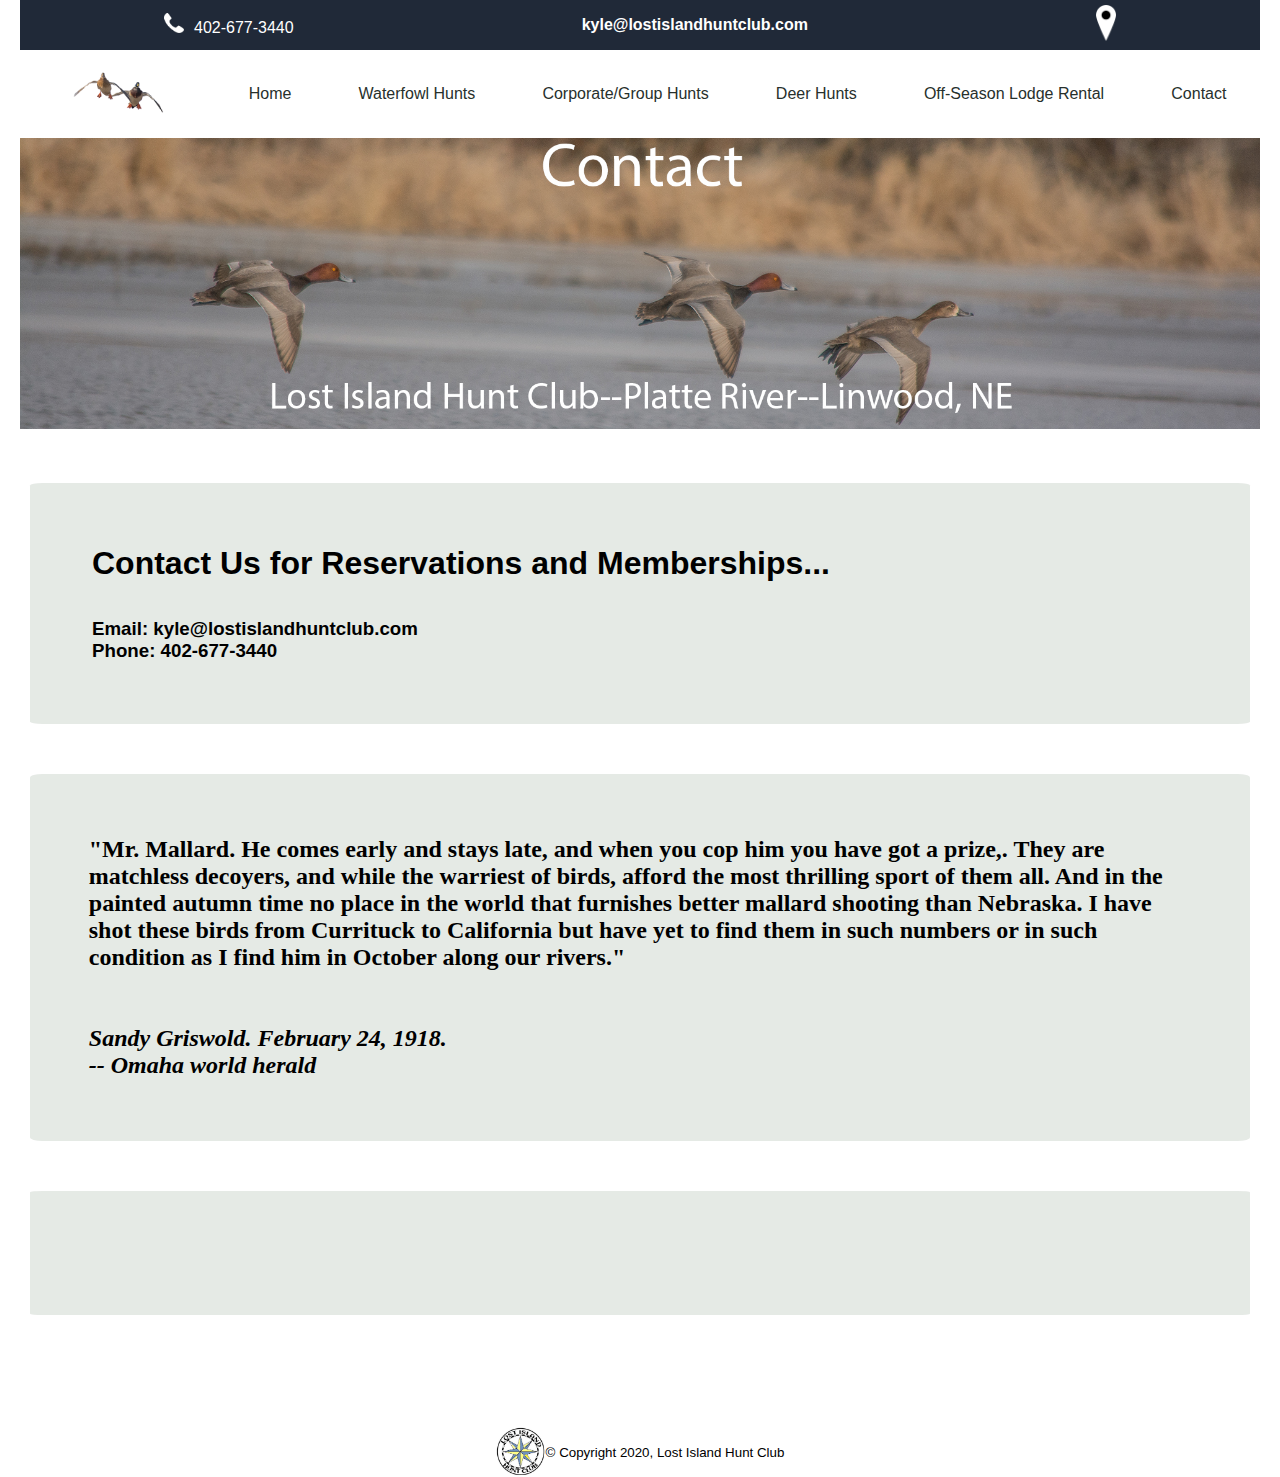
==== pages/contact.html @ 27302fe7 "Many kyle changes" ====
<!DOCTYPE html>
<html lang="en">

<head>
    <meta charset="UTF-8">
    <meta name="viewport" content="width=device-width, initial-scale=1.0, shrink-to-fit=no user-scalable=no">
    <title>Lost Island Hunt Club</title>
    <link rel="stylesheet" href="/styles/group-hunts-styles.css" />
    <link href="https://fonts.googleapis.com/css2?family=Vast+Shadow&display=swap" rel="stylesheet">
    <!-- <link href="https://stackpath.bootstrapcdn.com/font-awesome/4.7.0/css/font-awesome.min.css" rel="stylesheet" integrity="sha384-wvfXpqpZZVQGK6TAh5PVlGOfQNHSoD2xbE+QkPxCAFlNEevoEH3Sl0sibVcOQVnN" crossorigin="anonymous">-->
</head>

<body >

    <!-- <script>
        (() => {
    "use strict";
    if (window.location.protocol.toLowerCase() != "https:") {
        window.location.href = "https:" + window.location.href.substring(window.location.protocol.length);
        return;
    }
 })();
    </script> -->
    <!-- <div class="background">
        <img src="images/webCroppedCabin.jpg" class="background-image">
    </div> -->
    <script src="../js/app.js"></script>
    <header>
        <div class="header">
            <a href="tel:4026773440"><img src="../images/phone.png" id="phone-icon"><span>402-677-3440</span></a>
            <a href="email:ksimpsonrealty@msn.com" id='email-text'>kyle@lostislandhuntclub.com</a>
            <a href="javascript:openOurLocation();"><img src='../images/location-icon-1.png' id='location-icon'></a>
        </div>
        
        <nav class="nav-container" id="nav-container">  
            <div id="logo-wrapper"><a href="../index.html" >
                <img id="logo" src="../images/logo-cutout.png" /></a>
            </div>
            <div class="nav-items"><a href="../index.html">Home</a></div>
            <div class="nav-items"><a href="../pages/WaterfowlHunting.html">Waterfowl Hunts</a></div>
            <div class="nav-items"><a href="../pages/GroupHunt.html">Corporate/Group Hunts</a></div>
            <div class="nav-items"><a href="../pages/whitetailDeer.html">Deer Hunts</a></div>
            <div class="nav-items"><a href="../pages/OffSeasonLodge.html">Off-Season Lodge Rental</a></div>
            <div class="nav-items"><a href="../pages/contact.html">Contact</a></div>
            <div class="nav-hamburger-wrapper"><a href="#" id="hamb-li" onclick="openDropdownForPhone()">
                <img src="../images/hamburger.png" id="nav-hamburger-img" aria-hidden="true"></img></a>
            </div>
        </nav>

        <div class="hero"><img src="../images/Hunting/RedHeads-banner.jpg" class="hero-img"></div>
        <div class="hero-small"><img src="../images/Hunting/ReadHeadSmallBanner.jpg" class="hero-small-img"></div>
            <!-- <div class='fancy-location'><p class='fade-in'>Platte River - Linwood,  Nebraska</p></div>
            <div class="fancy-name">Lost Island Hunt Club</div>
            <div class="fancy-border">Est. 1981</div> -->
            
        
    </header>

    <div class="lodge-text-wrapper">
        <h1>
            Contact Us for Reservations and Memberships...
        </h1>
        <br><br>
        <h3>Email: kyle@lostislandhuntclub.com</h3>
        <h3>Phone: 402-677-3440</h3>
    </div>

    <div class="testimonial-container">
        <div class="testimonial-text">
            <blockqoute id="qoute">
            <p id="first-line">
                "Mr. Mallard. He comes early and stays late, and when you cop him you have got a prize,. They are matchless decoyers, and while the warriest of birds, afford the most thrilling sport of them all. And in the painted autumn time no place in the world that furnishes better mallard shooting than Nebraska. I have shot these birds from  Currituck to California but have yet to find them in such numbers or in such condition as I find him in October along our rivers."

             <br><br><br>
            </p>
             <cite>
                Sandy Griswold. February 24, 1918.
            <br>
            -- Omaha world herald
            </cite>
            </blockqoute>
        </div>
    </div>

    <div class="lodge-text-wrapper">
        <p>
            
        </p>
    </div>

    <div class="content-container-row1">
       
    </div>


        <footer>
            <img src="../images/huntLogo2.jpg">
             <small>&copy; Copyright 2020, Lost Island Hunt Club</small> 

        </footer> 

    
</body>

</html>
---- styles/group-hunts-styles.css ----
* {
    box-sizing: border-box;
    margin: 0;
    padding: 0;
    /*border-style:solid;*/

}
html {
    font-family: Helvetica, sans-serif;
    font-weight: 500;
    font-size: 16px;

}
body {
    /* background: url("/images/webCroppedCabin.jpg") no-repeat center center fixed;
    /* background-size: cover; */
    /*background-size: 100% auto;  */
    margin: 0px 20px;
}

.background{
    max-width: 100vw;
    max-height:90vh;
    /* max-height:100%;   */
    /* position:fixed;
    left:0px;
    top:0px;
    z-index: -1; */
}

.background-image{
    width:100%;
    height:50%; 
}

.header{
    display: flex;
    justify-content: space-around;
    align-items: center;
    width: 100%;
    height:50px;
    background-color: rgb(32, 41, 56);
    /* background-color: #113f0b; */
    /* background-color: #2b3636; */
    color: white; 
}

.hero-small{
    display: none;
}

.hero-small-img{
    display: none;
}

.hero{
    max-width: 100vw;
}

.hero-img{
    width:100%;
}

.header a{
    text-decoration: none;
    color:white;
    font-size: 1em;
}


#phone-icon{
    width:30px;
    padding-right: 10px;
}

#email-text{
    color:white;
    font-weight: bold;
    text-decoration: none;
}

#location-icon{
    width:20px;
}

#phone-icon{
    width:30px;
}

.nav-container{
    display:flex;
    justify-content: space-around;
    align-items: center;
    flex-wrap: nowrap;
    
}

#logo-wrapper {
    max-width: 10vw;
    
}

#logo {
    width:100%; 
}

.nav-items a{
    text-decoration: none;
    color: #27302c;
}

.nav-hamburger-wrapper{
    display: none;
}


.lodge-text-wrapper{
    margin: 50px 10px; 
    grid-template-columns:
    repeat(auto-fit, minmax(277px, 1fr));
    padding: 5%;
    background-color: rgba(4, 46, 4, .1);
    border-radius: 1%;
}

.lodge-text-wrapper p{
    justify-self: center;
    line-height: 1.5em;
    /* margin: 0% 0% 5% 10%; */
}

.content-container-row1{
    display: grid;
    grid-template-columns:
    repeat(auto-fit, minmax(400px, 1fr));
    margin-top:5%;
    justify-items: center;
}

.photo-link{
    border: 5px solid #2b2020 ;
    padding-top: 10px;
    border-radius: 5%;
    max-width: 90%;
    grid-template-rows: max-content 220px 1fr;
    background-color: rgb(32, 41, 56);
    margin-bottom: 50px;
    justify-self: center;
}

.photo-link img{
    width:95%;
    margin-left:3%;
    margin-right: auto;
    border: 4px solid gray;
    /* border-radius: 5%; */
}

.photo-link a{
    text-decoration: none;
}

.photo-link p{
    padding-top: 10px;
    text-align: center;
    font-size:1.5em;
    font-weight: 600;
    color: white;
}

#img{
    border-radius :1%;
    cursor: pointer;
    transition: .3s;
}

#img:hover{
    opacity: .7;
}

.modal{
    display: none;
    position: fixed;
    z-index: 1;
    padding-top: 100px;
    left: 0;
    top: 0;
    width: 100%;
    height: 100%;
    overflow: auto;
    background-color: rgb(0,0,0);
    background-color: rgba(0,0,0,0,.9);
}

.modal-content{
    margin: auto;
    display: block;
    width: 90%;
    max-width: 1200px;
}

.prev, .next{
    
    cursor:pointer;
    position:absolute;
    width:auto;
    padding:16px;
    margin-top: 175px;
    color:white;
    font-weight:bold;
    font-size:50px;
    border-radius:0 3px 3px 0;
}

.prev:hover, .next:hover{
    background-color: rgba(0,0,0,0.8);
}

.next{
    right:0;
    border-radius: 3px 0 3px 0;
}

.close{
    position: absolute;
    top: 15px;
    right:35px;
    color: #f1f1f1;
    font-size: 40px;
    font-weight: bold;
    transition: .3s;
}

.close:hover, .close:focus{
    color:#bbb;
    text-decoration: none;
    cursor: pointer;
}

.testimonial-container{
    display:flex;
    justify-content: center;
    align-items:center;
    margin: 50px 10px; 
    padding: 5% 5% 5% 2%;
    background-color: rgba(4, 46, 4, .1);
    border-radius: 1%;

}

.testimonial-text{
    margin-left:3%;
   
}

.testimonial-container .testimonial-text #qoute{
    font-family: Georgia, serif ;
    font-size: 1.5em ;
    font-weight: bold;
}

footer{
    margin-top:50px;
    display:flex;
    align-items: center;
    justify-content: center;
    flex-wrap: wrap;
}

footer img{
    width:50px;
}

/**************Media Query************/

@media(max-width:850px){
    .nav-items{
        display: none;
    }

    .nav-container{
        justify-content: flex-end;
    }

    #logo-wrapper{
        margin-right: auto;
    }

    .nav-hamburger-wrapper{
        display:block;
    }

    #nav-hamburger-img{
        width:8vw;
    /* color: #945f30 */
    }
    
    .fancy-name{
        font-size: 1.0em;
        font-weight:500;
        height:110px;
    }

    .fancy-location{
        font-size: .8em;
    }

    .hero{
        display: none;
    }

    .hero-img{
        display: none;
    }

    .hero-small{
        display: block;
        max-width: 100vw;
    }

    .hero-small-img{
        display: block;
        width: 100%;
    }

    .prev, .next{
    
        cursor:pointer;
        position:absolute;
        width:auto;
        padding:5px;
        margin-top: 85px;
        color:white;
        font-weight:bold;
        font-size:30px;
        border-radius:0 3px 3px 0;
    }

    .header:first-child span{
        display: none;
    }
    
}
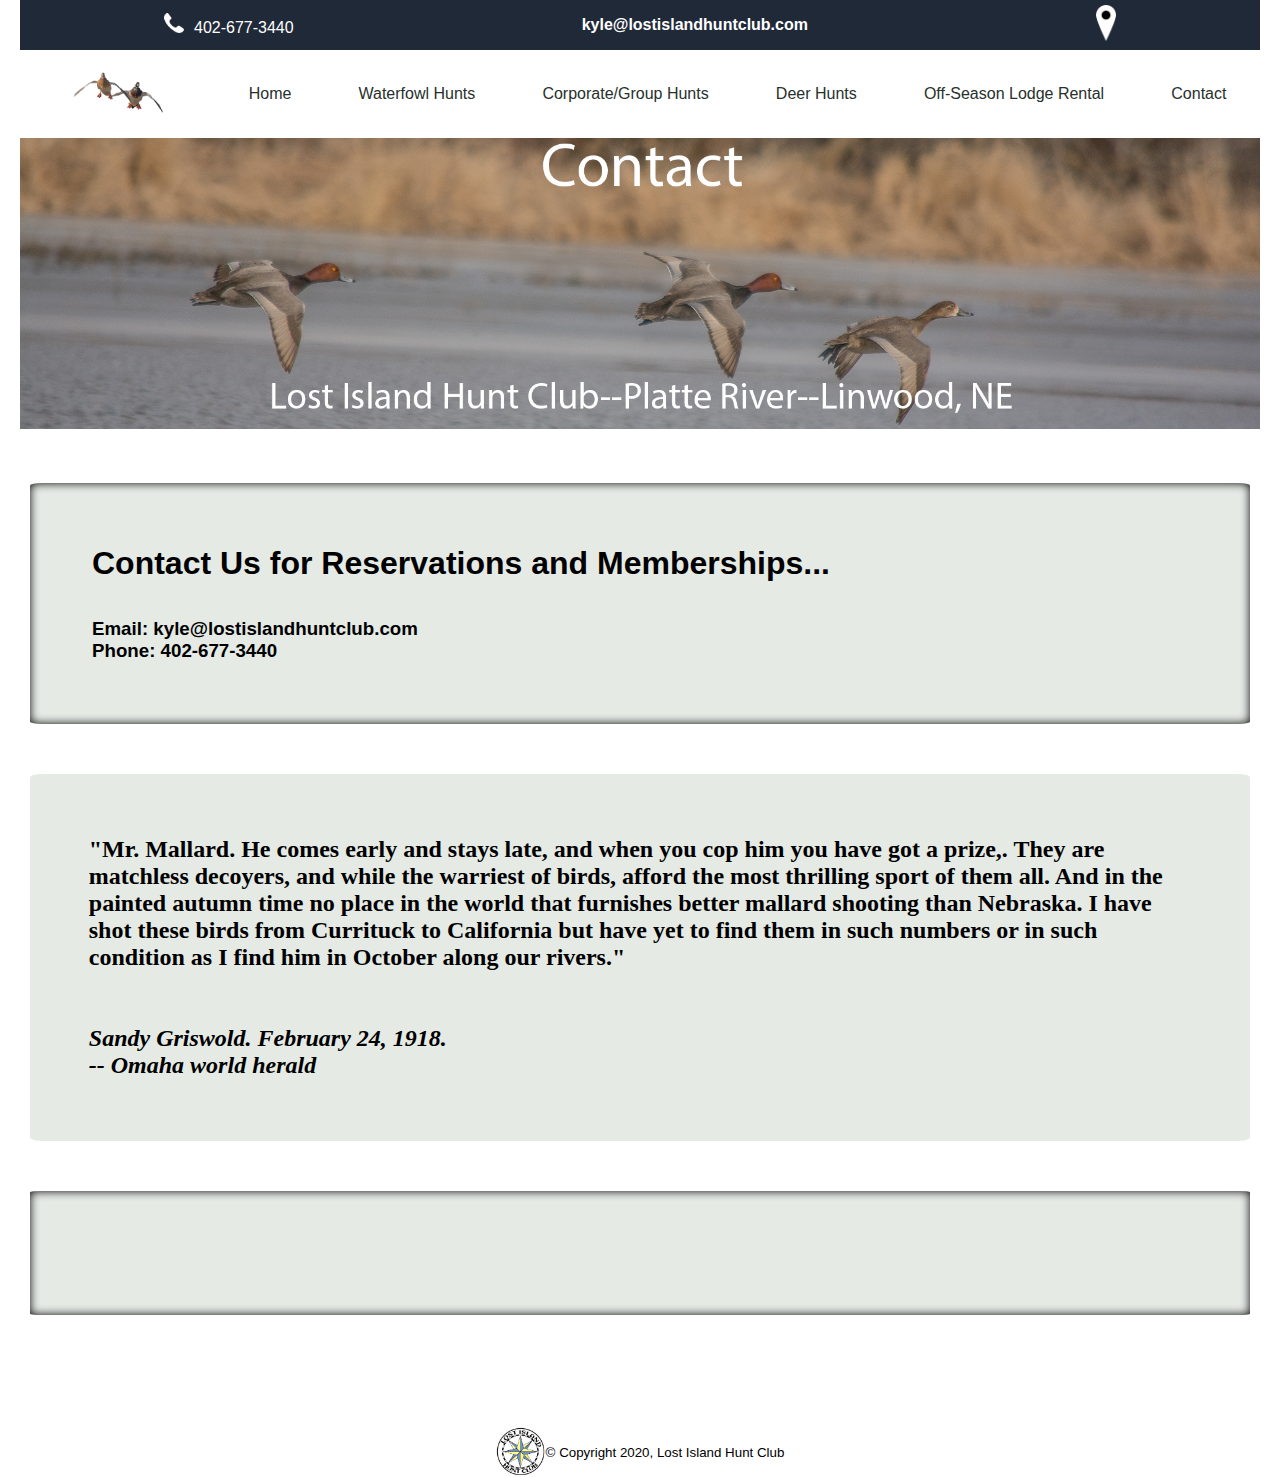
==== commit 97d27173: "Added Keywords and alt tags 10-4-21" ====
--- a/pages/contact.html
+++ b/pages/contact.html
@@ -5,6 +5,11 @@
     <meta charset="UTF-8">
     <meta name="viewport" content="width=device-width, initial-scale=1.0, shrink-to-fit=no user-scalable=no">
     <title>Lost Island Hunt Club</title>
+    <meta name="description=" content="Lost Island Hunt Club offers
+    Guided Duck Hunting, Guided Canadian Goose Hunts, Guided Deer Hunts,
+    Fishing, Corporate and Group Hunts, and Off Season Lodge Rental,
+    Family Vactions and Getaways on Private Land in Linwood, Nebraska on the Platte River.">
+    <meta name="keywords" content="Nebraska Deer, Duck, and Goose Hunting guide Kyle Simpson">
     <link rel="stylesheet" href="/styles/group-hunts-styles.css" />
     <link href="https://fonts.googleapis.com/css2?family=Vast+Shadow&display=swap" rel="stylesheet">
     <!-- <link href="https://stackpath.bootstrapcdn.com/font-awesome/4.7.0/css/font-awesome.min.css" rel="stylesheet" integrity="sha384-wvfXpqpZZVQGK6TAh5PVlGOfQNHSoD2xbE+QkPxCAFlNEevoEH3Sl0sibVcOQVnN" crossorigin="anonymous">-->
@@ -47,8 +52,8 @@
             </div>
         </nav>
 
-        <div class="hero"><img src="../images/Hunting/RedHeads-banner.jpg" class="hero-img"></div>
-        <div class="hero-small"><img src="../images/Hunting/ReadHeadSmallBanner.jpg" class="hero-small-img"></div>
+        <div class="hero"><img src="../images/Hunting/RedHeads-banner.jpg" alt="Flying Ducks Over Platte River" class="hero-img"></div>
+        <div class="hero-small"><img src="../images/Hunting/ReadHeadSmallBanner.jpg" alt="Flying Ducks Over Platte River Mobile" class="hero-small-img"></div>
             <!-- <div class='fancy-location'><p class='fade-in'>Platte River - Linwood,  Nebraska</p></div>
             <div class="fancy-name">Lost Island Hunt Club</div>
             <div class="fancy-border">Est. 1981</div> -->
@@ -94,7 +99,7 @@
 
 
         <footer>
-            <img src="../images/huntLogo2.jpg">
+            <img src="../images/huntLogo2.jpg" alt="Lost Island Hunt Club Logo">
              <small>&copy; Copyright 2020, Lost Island Hunt Club</small> 
 
         </footer> 
--- a/styles/group-hunts-styles.css
+++ b/styles/group-hunts-styles.css
@@ -121,6 +121,7 @@
     padding: 5%;
     background-color: rgba(4, 46, 4, .1);
     border-radius: 1%;
+    box-shadow: inset 0 0 10px #000000;
 }
 
 .lodge-text-wrapper p{
@@ -182,7 +183,7 @@
     display: none;
     position: fixed;
     z-index: 1;
-    padding-top: 100px;
+    padding-top: 50px;
     left: 0;
     top: 0;
     width: 100%;
@@ -205,7 +206,7 @@
     position:absolute;
     width:auto;
     padding:16px;
-    margin-top: 175px;
+    margin-top: 20%;
     color:white;
     font-weight:bold;
     font-size:50px;
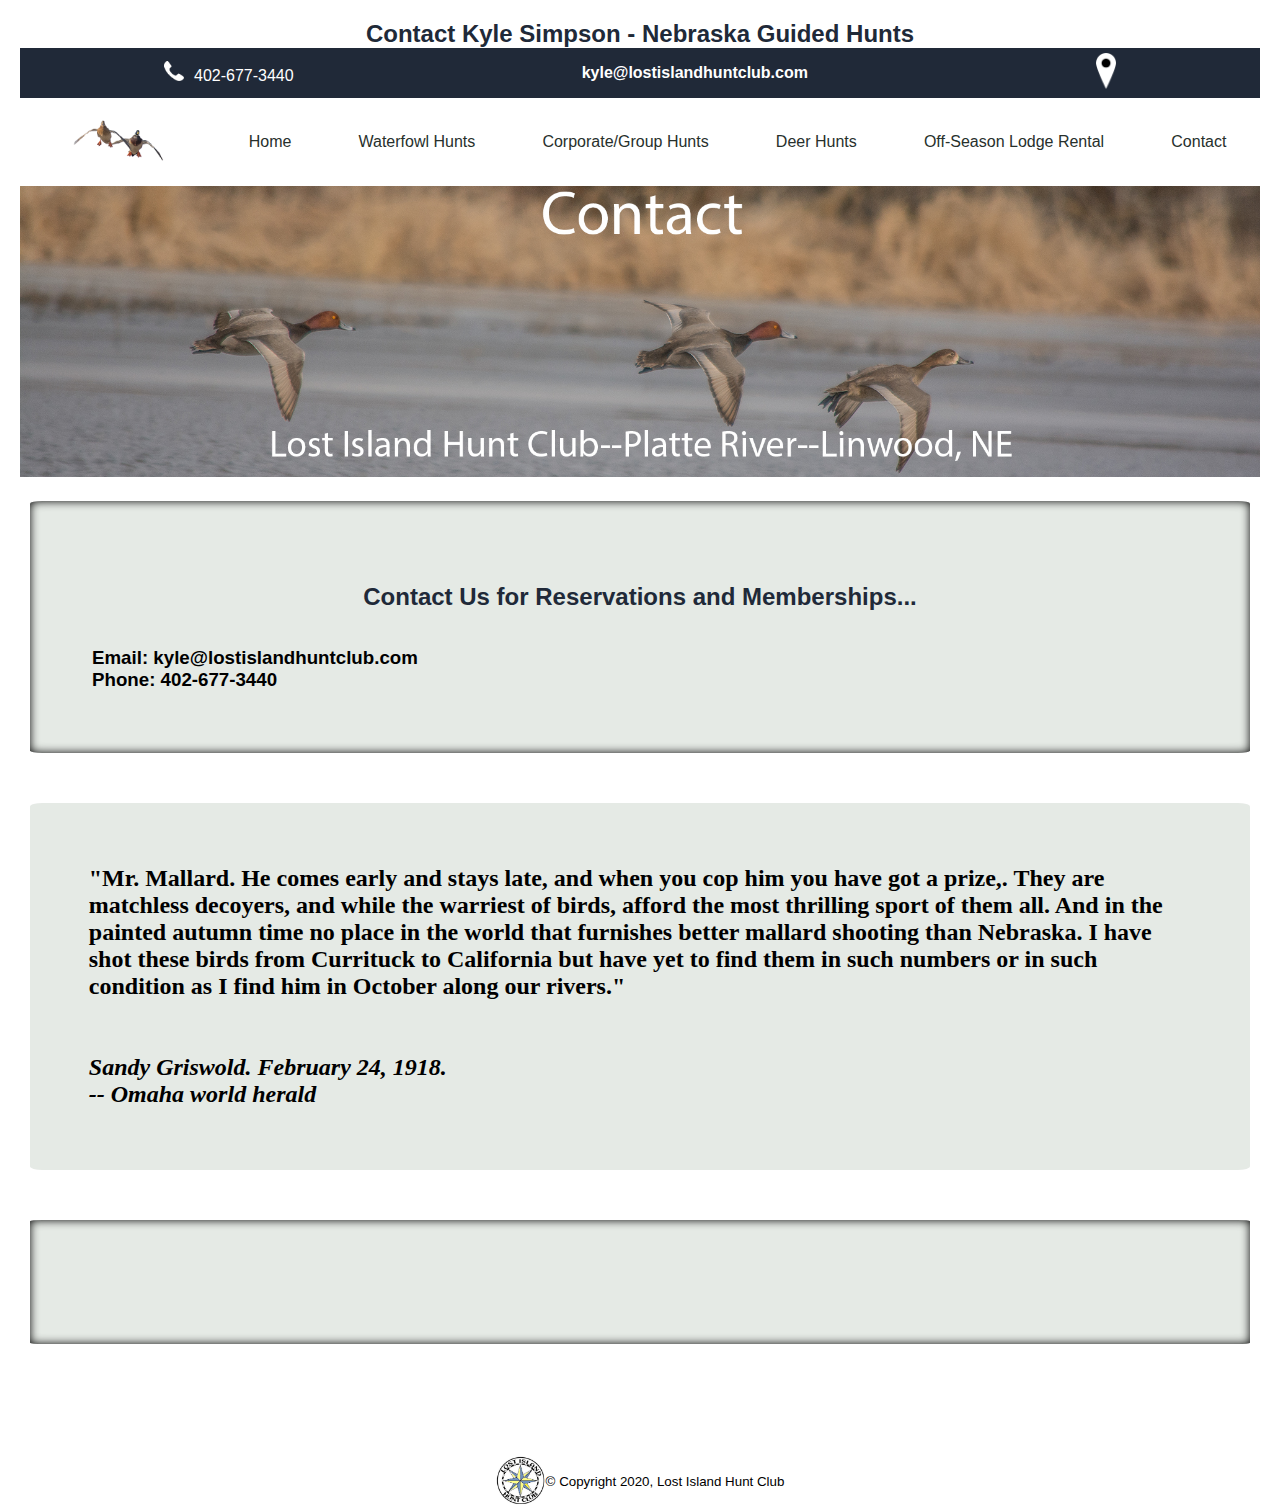
==== commit fea46647: "Seo Bo links changes" ====
--- a/pages/contact.html
+++ b/pages/contact.html
@@ -5,18 +5,20 @@
     <meta charset="UTF-8">
     <meta name="viewport" content="width=device-width, initial-scale=1.0, shrink-to-fit=no user-scalable=no">
     <title>Lost Island Hunt Club</title>
-    <meta name="description=" content="Lost Island Hunt Club offers
+    <meta name="description" content="Lost Island Hunt Club offers
     Guided Duck Hunting, Guided Canadian Goose Hunts, Guided Deer Hunts,
     Fishing, Corporate and Group Hunts, and Off Season Lodge Rental,
     Family Vactions and Getaways on Private Land in Linwood, Nebraska on the Platte River.">
-    <meta name="keywords" content="Nebraska Deer, Duck, and Goose Hunting guide Kyle Simpson">
+    <meta name="keywords" content="Nebraska Deer, Duck, and Goose Hunting guide Kyle Simpson, Nebraska Waterfowl Outfitters, Nebraska Duck Hunting,
+    Nebraska Goose Hunting, Waterfowl Hunting Nebraska, Best Duck Hunting">
+    <link rel="shortcut icon" type="image/ico" href="/favicon.ico" />
     <link rel="stylesheet" href="/styles/group-hunts-styles.css" />
     <link href="https://fonts.googleapis.com/css2?family=Vast+Shadow&display=swap" rel="stylesheet">
     <!-- <link href="https://stackpath.bootstrapcdn.com/font-awesome/4.7.0/css/font-awesome.min.css" rel="stylesheet" integrity="sha384-wvfXpqpZZVQGK6TAh5PVlGOfQNHSoD2xbE+QkPxCAFlNEevoEH3Sl0sibVcOQVnN" crossorigin="anonymous">-->
 </head>
 
 <body >
-
+    <h1>Contact Kyle Simpson - Nebraska Guided Hunts</h1>
     <!-- <script>
         (() => {
     "use strict";
--- a/styles/group-hunts-styles.css
+++ b/styles/group-hunts-styles.css
@@ -16,6 +16,20 @@
     /* background-size: cover; */
     /*background-size: 100% auto;  */
     margin: 0px 20px;
+}
+
+h1{
+    color: rgb(32, 41, 56);
+    font-size: x-large;
+    margin-top: 20px;
+    text-align: center;
+}
+
+h2{
+    color: rgb(32, 41, 56);
+    font-size: x-large;
+    margin-top: 20px;
+    text-align: center;
 }
 
 .background{
@@ -115,7 +129,7 @@
 
 
 .lodge-text-wrapper{
-    margin: 50px 10px; 
+    margin: 20px 10px; 
     grid-template-columns:
     repeat(auto-fit, minmax(277px, 1fr));
     padding: 5%;
@@ -287,6 +301,20 @@
         margin-right: auto;
     }
 
+    h1{
+        color: rgb(32, 41, 56);
+        font-size: medium;
+        margin-top: 20px;
+        text-align: center;
+    }
+
+    h2{
+        color: rgb(32, 41, 56);
+        font-size: medium;
+        margin-top: 20px;
+        text-align: center;
+    }
+
     .nav-hamburger-wrapper{
         display:block;
     }
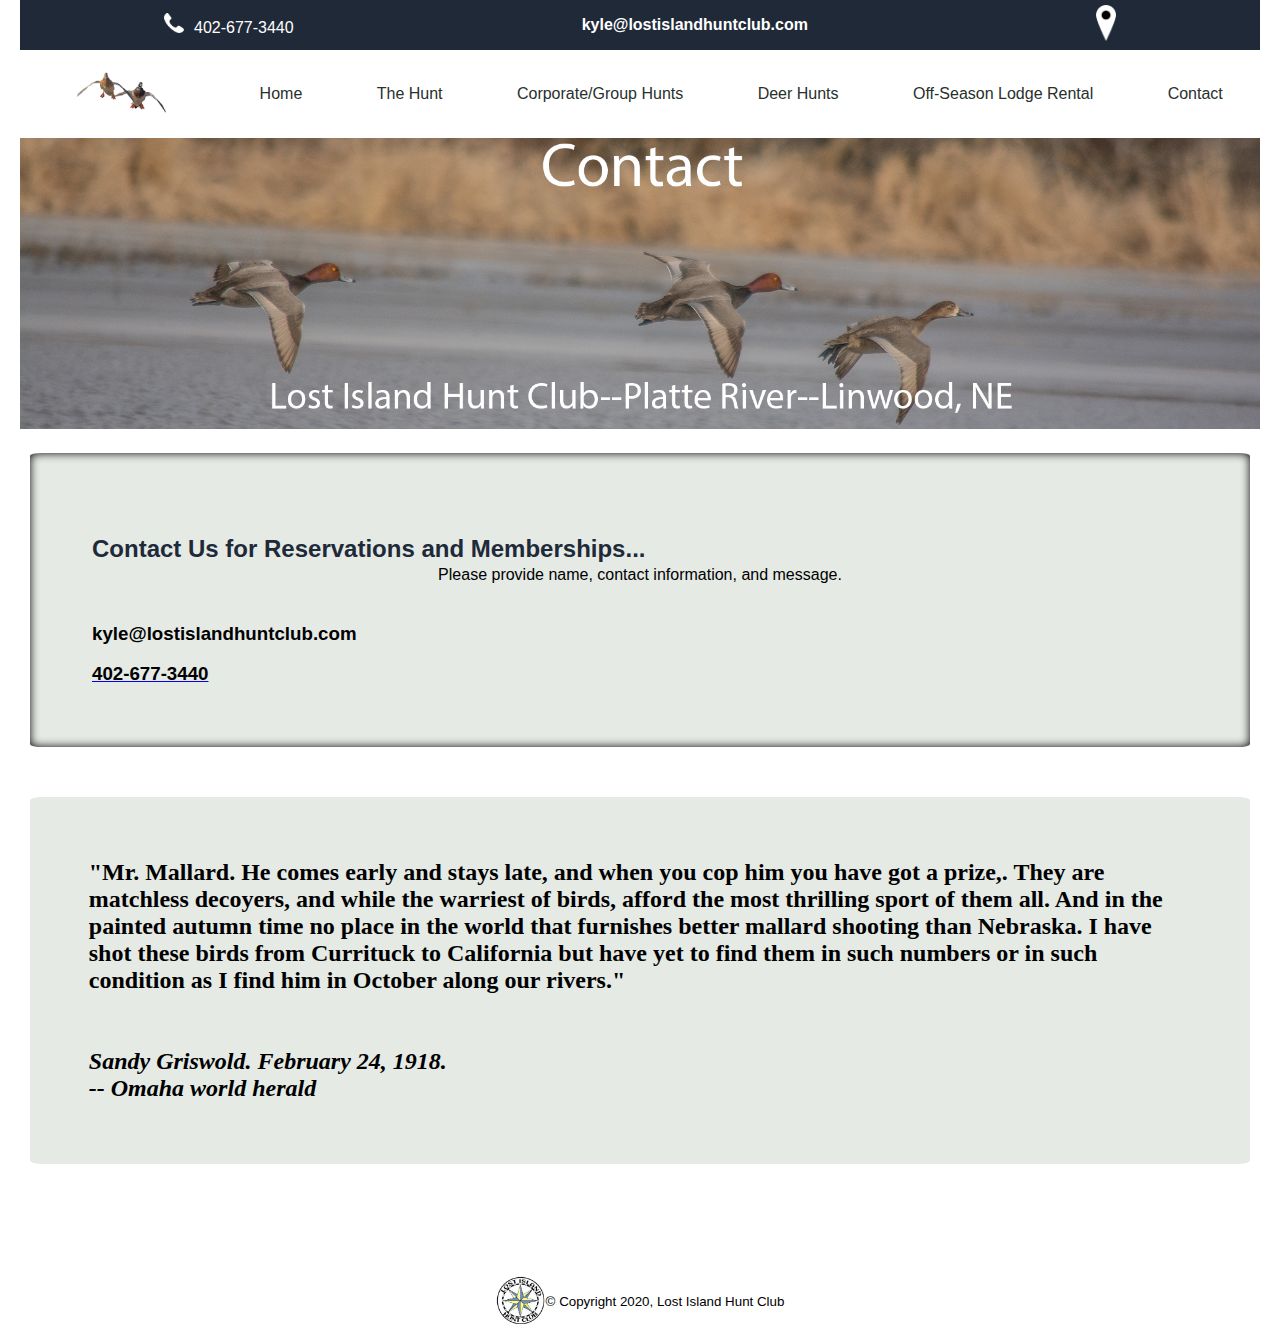
==== commit aa60a7a4: "Kyles Text changes and sticky header 12-20-21" ====
--- a/pages/contact.html
+++ b/pages/contact.html
@@ -17,8 +17,8 @@
     <!-- <link href="https://stackpath.bootstrapcdn.com/font-awesome/4.7.0/css/font-awesome.min.css" rel="stylesheet" integrity="sha384-wvfXpqpZZVQGK6TAh5PVlGOfQNHSoD2xbE+QkPxCAFlNEevoEH3Sl0sibVcOQVnN" crossorigin="anonymous">-->
 </head>
 
-<body >
-    <h1>Contact Kyle Simpson - Nebraska Guided Hunts</h1>
+<body>
+    <!--<h1>Contact Kyle Simpson - Nebraska Guided Hunts</h1>-->
     <!-- <script>
         (() => {
     "use strict";
@@ -32,81 +32,91 @@
         <img src="images/webCroppedCabin.jpg" class="background-image">
     </div> -->
     <script src="../js/app.js"></script>
-    <header>
+    <header class="sticky">
         <div class="header">
             <a href="tel:4026773440"><img src="../images/phone.png" id="phone-icon"><span>402-677-3440</span></a>
-            <a href="email:ksimpsonrealty@msn.com" id='email-text'>kyle@lostislandhuntclub.com</a>
+            <a href="mailto:ksimpsonrealty@msn.com" id='email-text'>kyle@lostislandhuntclub.com</a>
             <a href="javascript:openOurLocation();"><img src='../images/location-icon-1.png' id='location-icon'></a>
         </div>
-        
-        <nav class="nav-container" id="nav-container">  
-            <div id="logo-wrapper"><a href="../index.html" >
-                <img id="logo" src="../images/logo-cutout.png" /></a>
+
+        <nav class="nav-container" id="nav-container">
+            <div id="logo-wrapper"><a href="../index.html">
+                    <img id="logo" src="../images/logo-cutout.png" /></a>
             </div>
             <div class="nav-items"><a href="../index.html">Home</a></div>
-            <div class="nav-items"><a href="../pages/WaterfowlHunting.html">Waterfowl Hunts</a></div>
+            <div class="nav-items"><a href="../pages/WaterfowlHunting.html">The Hunt</a></div>
             <div class="nav-items"><a href="../pages/GroupHunt.html">Corporate/Group Hunts</a></div>
             <div class="nav-items"><a href="../pages/whitetailDeer.html">Deer Hunts</a></div>
             <div class="nav-items"><a href="../pages/OffSeasonLodge.html">Off-Season Lodge Rental</a></div>
             <div class="nav-items"><a href="../pages/contact.html">Contact</a></div>
             <div class="nav-hamburger-wrapper"><a href="#" id="hamb-li" onclick="openDropdownForPhone()">
-                <img src="../images/hamburger.png" id="nav-hamburger-img" aria-hidden="true"></img></a>
+                    <img src="../images/hamburger.png" id="nav-hamburger-img" aria-hidden="true"></img></a>
             </div>
         </nav>
-
-        <div class="hero"><img src="../images/Hunting/RedHeads-banner.jpg" alt="Flying Ducks Over Platte River" class="hero-img"></div>
-        <div class="hero-small"><img src="../images/Hunting/ReadHeadSmallBanner.jpg" alt="Flying Ducks Over Platte River Mobile" class="hero-small-img"></div>
-            <!-- <div class='fancy-location'><p class='fade-in'>Platte River - Linwood,  Nebraska</p></div>
+    </header>
+    <div class="hero"><img src="../images/Hunting/RedHeads-banner.jpg" alt="Flying Ducks Over Platte River"
+            class="hero-img"></div>
+    <div class="hero-small"><img src="../images/Hunting/ReadHeadSmallBanner.jpg"
+            alt="Flying Ducks Over Platte River Mobile" class="hero-small-img"></div>
+    <!-- <div class='fancy-location'><p class='fade-in'>Platte River - Linwood,  Nebraska</p></div>
             <div class="fancy-name">Lost Island Hunt Club</div>
             <div class="fancy-border">Est. 1981</div> -->
-            
-        
-    </header>
+
+
+
 
     <div class="lodge-text-wrapper">
-        <h1>
+        <h1 style="text-align:left">
             Contact Us for Reservations and Memberships...
         </h1>
+
+        <p>
+            Please provide name, contact information, and message.
+
+        </p>
+
         <br><br>
-        <h3>Email: kyle@lostislandhuntclub.com</h3>
-        <h3>Phone: 402-677-3440</h3>
+        <h3><a href="mailto:kyle@lostislandhuntclub.com" id='email-text'
+                style="color:black">kyle@lostislandhuntclub.com</a></h3>
+        <br>
+        <h3><a href="tel:4026773440"><span style="color:black">402-677-3440</span></a></h3>
     </div>
 
     <div class="testimonial-container">
         <div class="testimonial-text">
             <blockqoute id="qoute">
-            <p id="first-line">
-                "Mr. Mallard. He comes early and stays late, and when you cop him you have got a prize,. They are matchless decoyers, and while the warriest of birds, afford the most thrilling sport of them all. And in the painted autumn time no place in the world that furnishes better mallard shooting than Nebraska. I have shot these birds from  Currituck to California but have yet to find them in such numbers or in such condition as I find him in October along our rivers."
+                <p id="first-line">
+                    "Mr. Mallard. He comes early and stays late, and when you cop him you have got a prize,. They are
+                    matchless decoyers, and while the warriest of birds, afford the most thrilling sport of them all.
+                    And in the painted autumn time no place in the world that furnishes better mallard shooting than
+                    Nebraska. I have shot these birds from Currituck to California but have yet to find them in such
+                    numbers or in such condition as I find him in October along our rivers."
 
-             <br><br><br>
-            </p>
-             <cite>
-                Sandy Griswold. February 24, 1918.
-            <br>
-            -- Omaha world herald
-            </cite>
+                    <br><br><br>
+                </p>
+                <cite>
+                    Sandy Griswold. February 24, 1918.
+                    <br>
+                    -- Omaha world herald
+                </cite>
             </blockqoute>
         </div>
     </div>
 
-    <div class="lodge-text-wrapper">
-        <p>
-            
-        </p>
-    </div>
+
 
     <div class="content-container-row1">
-       
+
     </div>
 
 
-        <footer>
-            <img src="../images/huntLogo2.jpg" alt="Lost Island Hunt Club Logo">
-             <small>&copy; Copyright 2020, Lost Island Hunt Club</small> 
+    <footer>
+        <img src="../images/huntLogo2.jpg" alt="Lost Island Hunt Club Logo">
+        <small>&copy; Copyright 2020, Lost Island Hunt Club</small>
 
-        </footer> 
+    </footer>
 
-    
+
 </body>
 
 </html>--- a/styles/group-hunts-styles.css
+++ b/styles/group-hunts-styles.css
@@ -107,6 +107,13 @@
     align-items: center;
     flex-wrap: nowrap;
     
+}
+
+.sticky{
+    background: white;
+    position: sticky;
+    top: 0px;
+    left: 0px;
 }
 
 #logo-wrapper {
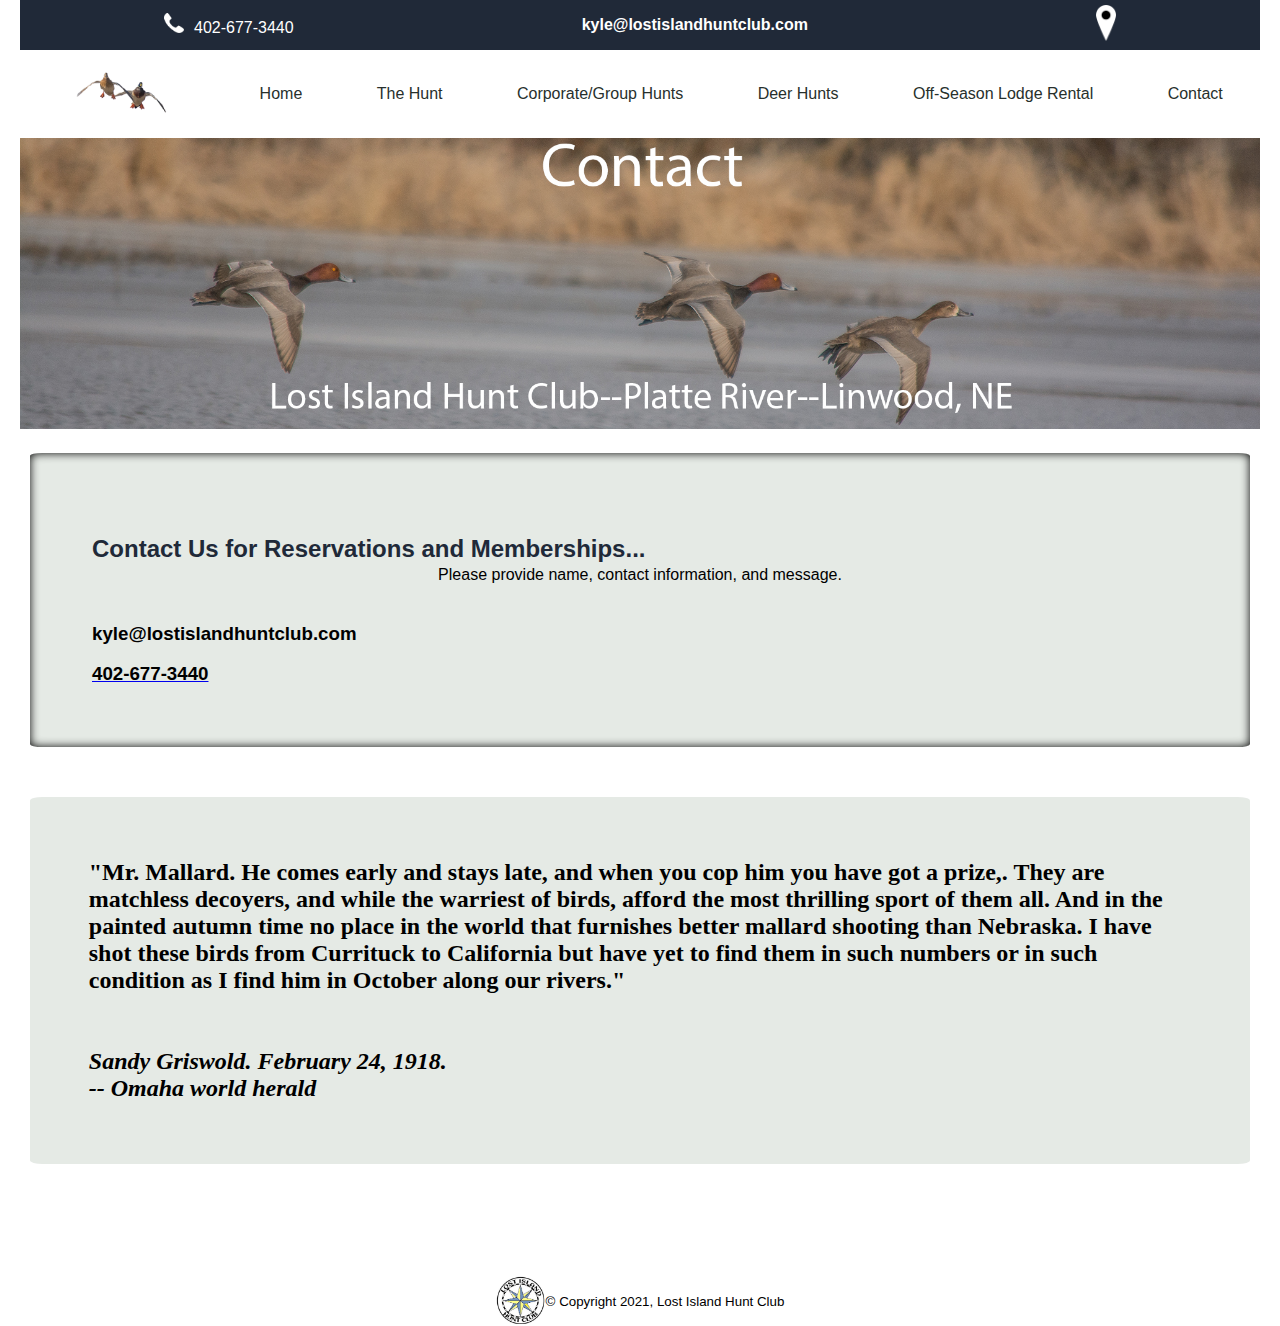
==== commit db599fff: "n" ====
--- a/pages/contact.html
+++ b/pages/contact.html
@@ -112,7 +112,7 @@
 
     <footer>
         <img src="../images/huntLogo2.jpg" alt="Lost Island Hunt Club Logo">
-        <small>&copy; Copyright 2020, Lost Island Hunt Club</small>
+        <small>&copy; Copyright 2021, Lost Island Hunt Club</small>
 
     </footer>
 
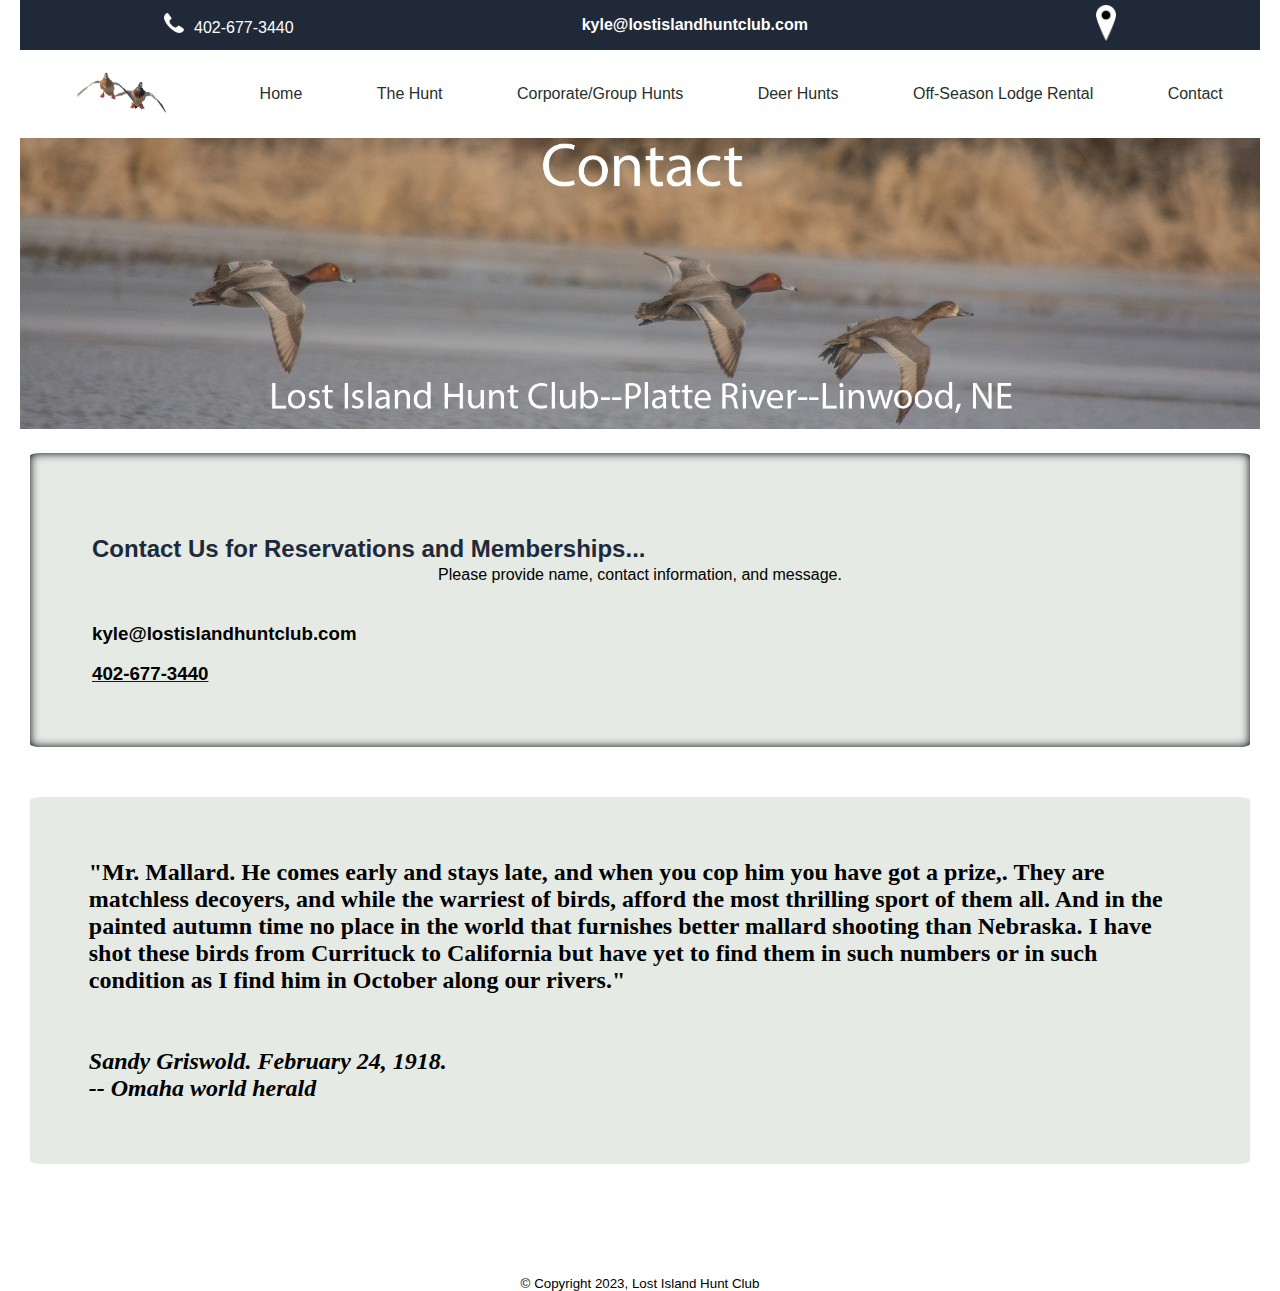
==== commit 79b993a4: "09/16/23" ====
--- a/pages/contact.html
+++ b/pages/contact.html
@@ -111,8 +111,8 @@
 
 
     <footer>
-        <img src="../images/huntLogo2.jpg" alt="Lost Island Hunt Club Logo">
-        <small>&copy; Copyright 2021, Lost Island Hunt Club</small>
+        <!--<img src="../images/huntLogo2.jpg" alt="Lost Island Hunt Club Logo">-->
+        <small>&copy; Copyright 2023, Lost Island Hunt Club</small>
 
     </footer>
 
